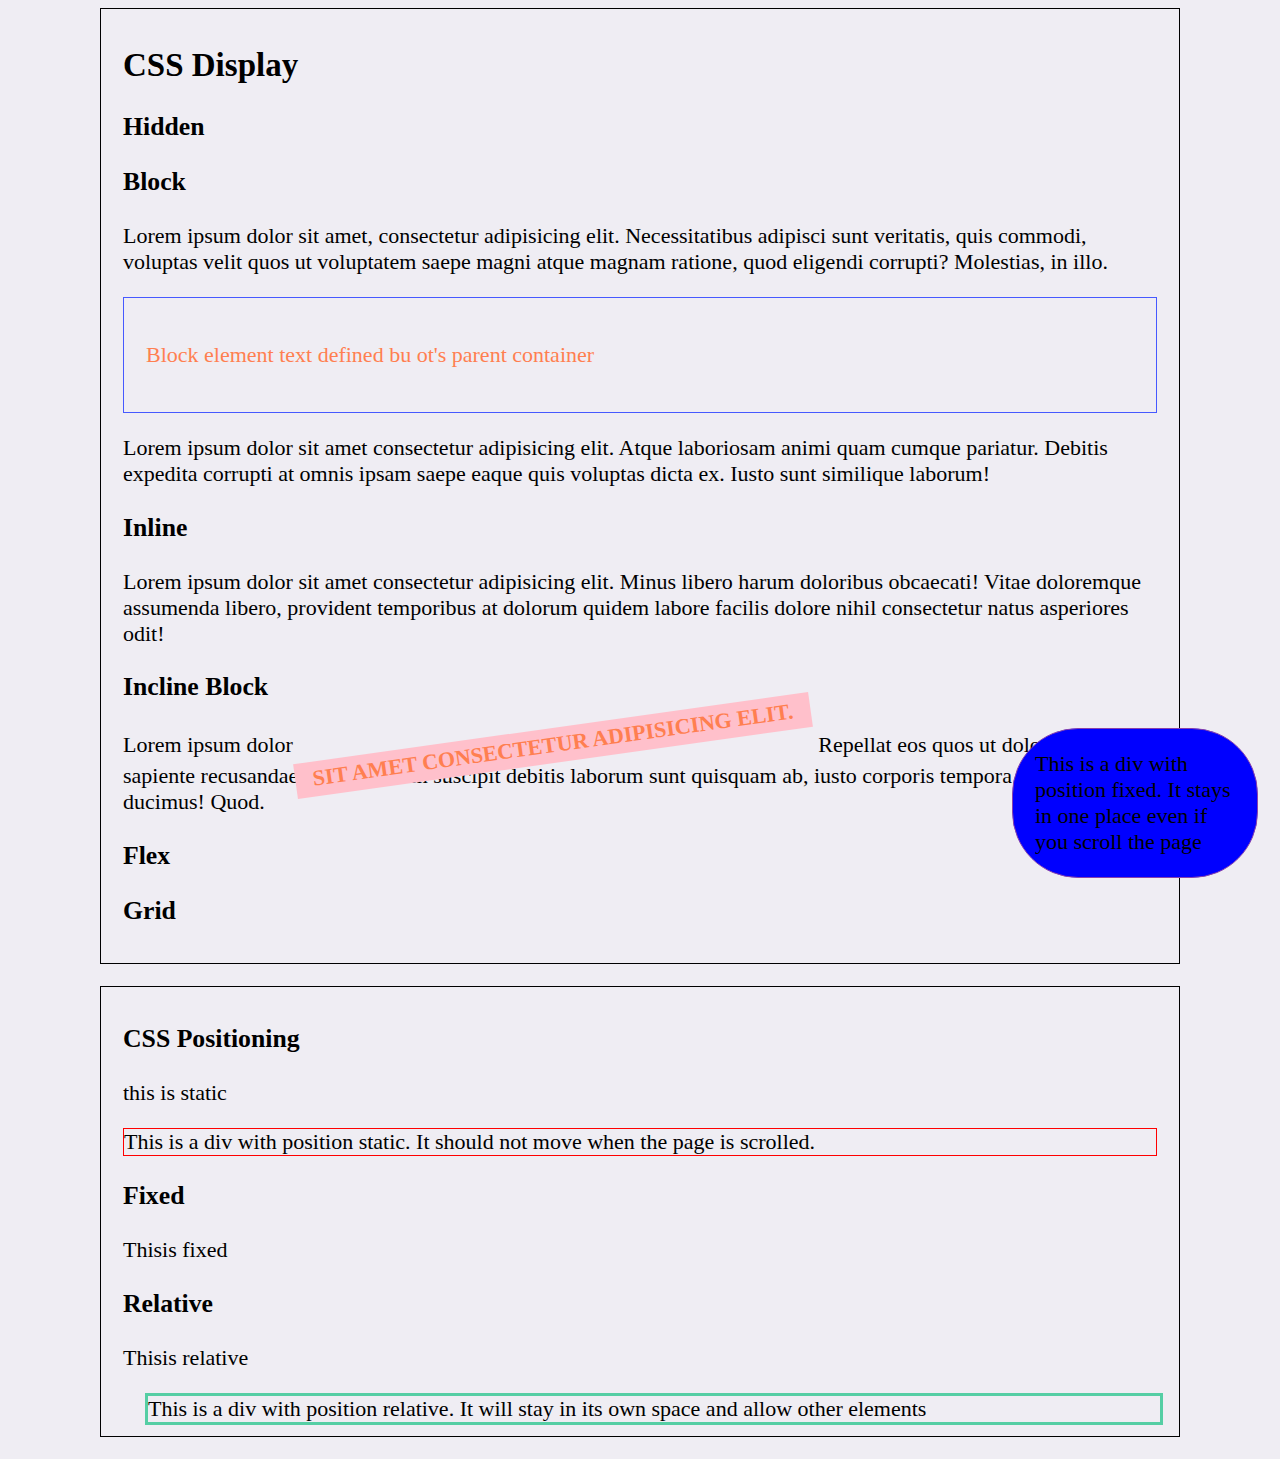
==== labs/css-lab3.html @ 2d73c9f6 "asdfghjkl;'" ====
<!DOCTYPE html>
<html lang="en">
  <head>
    <meta charset="UTF-8" />
    <meta name="viewport" content="width=device-width, initial-scale=1.0" />
    <link rel="stylesheet" href="../css/lab2.css">
    <link rel="stylesheet" href="https://fonts.googleapis.com/css?family=Grape+Nuts">
    <link rel="stylesheet" href="https://fonts.googleapis.com/css?family=Sofia">
    <meta name="viewport" content="Width=device-width, initial-scale=1"/>
    <title>CSS Exercise Structure - Part 1</title>
  </head>
  <body>
    <div class="container">

      <div class ="post">
        <h2>CSS Display</h2>

        <h3>Hidden</h3>
        <div class = "hide-me">

          <p>This text is hidden</p>
   
        </div>


        <h3>Block</h3>
        <p>Lorem ipsum dolor sit amet, consectetur adipisicing elit. Necessitatibus adipisci sunt veritatis, quis commodi, voluptas velit quos ut voluptatem saepe magni atque magnam ratione, quod eligendi corrupti? Molestias, in illo.</p>
        <div class = "block-div">
          <p>Block element text defined bu ot's parent container</p>
        </div>
        <p>Lorem ipsum dolor sit amet consectetur adipisicing elit. Atque laboriosam animi quam cumque pariatur. Debitis expedita corrupti at omnis ipsam saepe eaque quis voluptas dicta ex.
           Iusto sunt similique laborum!
        </p>

        <h3>Inline</h3>
        <p> Lorem ipsum <span class = "inline"> dolor sit amet consectetur adipisicing elit. Minus libero harum doloribus obcaecati! Vitae doloremque assumenda libero, provident temporibus at dolorum quidem labore facilis dolore nihil</span> consectetur natus asperiores odit!</p>


        <h3>Incline Block</h3>
        <p>Lorem ipsum dolor<span class = "inline-block">sit amet consectetur adipisicing elit.</span>  Repellat eos quos ut dolore quas sapiente recusandae placeat harum suscipit debitis laborum sunt quisquam ab, iusto corporis tempora labore ducimus! Quod.</p>

        <h3>Flex</h3>

        <h3>Grid</h3>


      </div>

      <div class = "post">
        <h3> CSS Positioning</h3>
        <p> this is static</p>
        <div class = "static">
          This is a div with position static. It should not move when the page is scrolled.
        </div>

        <h3>Fixed</h3>
        <p>Thisis fixed</p>
        <div class = "fixed">
          This is a div with position fixed. It stays in one place even if you scroll the page
        </div>

        <h3>Relative</h3>
        <p>Thisis relative</p>
        <div class = "relative">
          This is a div with position relative. It will stay in its own space and allow other elements
        </div>




      </div>


    </div>



    
    
  </body>
</html>
---- css/lab2.css ----
:root{
    --accent: #4659ff;
    --backgroundColor: #efedf3;
    --textColor: #000000;
}

body{
    background-color: var(--backgroundColor); 
    font-size: 22px;
}


.container{
    max-width: 1080px;
    margin: 0 auto;
}



.post{

    border: 1px solid black;
    margin-bottom: 1em;
    padding: .5em 1em;

    .img-container{
        background-color: rgb(255, 80, 237);
        aspect-ratio:  3/2;
    
    
    }

    img{
        width: 100%;
        height: auto;
        display: block;

    }

}


/* Lab 3 Styles*/

.hide-me{
    display: none;

}

.block-div, .block{
    display: block;
    color: coral;
    border: 1px solid var(--accent);
    padding: 1em;




}

.inline-block{
    display: inline-block;
    text-transform: uppercase;
    padding: 0.2em 0.8em;
    background-color: pink !important;
    color: coral;
    transform: rotate(-8deg);
    font-weight: 800;
}

.inline{
    display: inline;
}
.static{
    position: static;
    border: 1px solid red;
}

.fixed{
    position: fixed;
    bottom: 1em;
    right: 1em;
    width: 200px;
    padding: 1em;
    background-color: blue;
    border: 1px solid rgb(134, 64, 172);

    border-radius: 3em;

    z-index: 999;

}

.relative{
    position: relative;
    left:1em;
    width: calc(100% - 1em);
    border: 3px solid rgb(85, 206, 164);




}
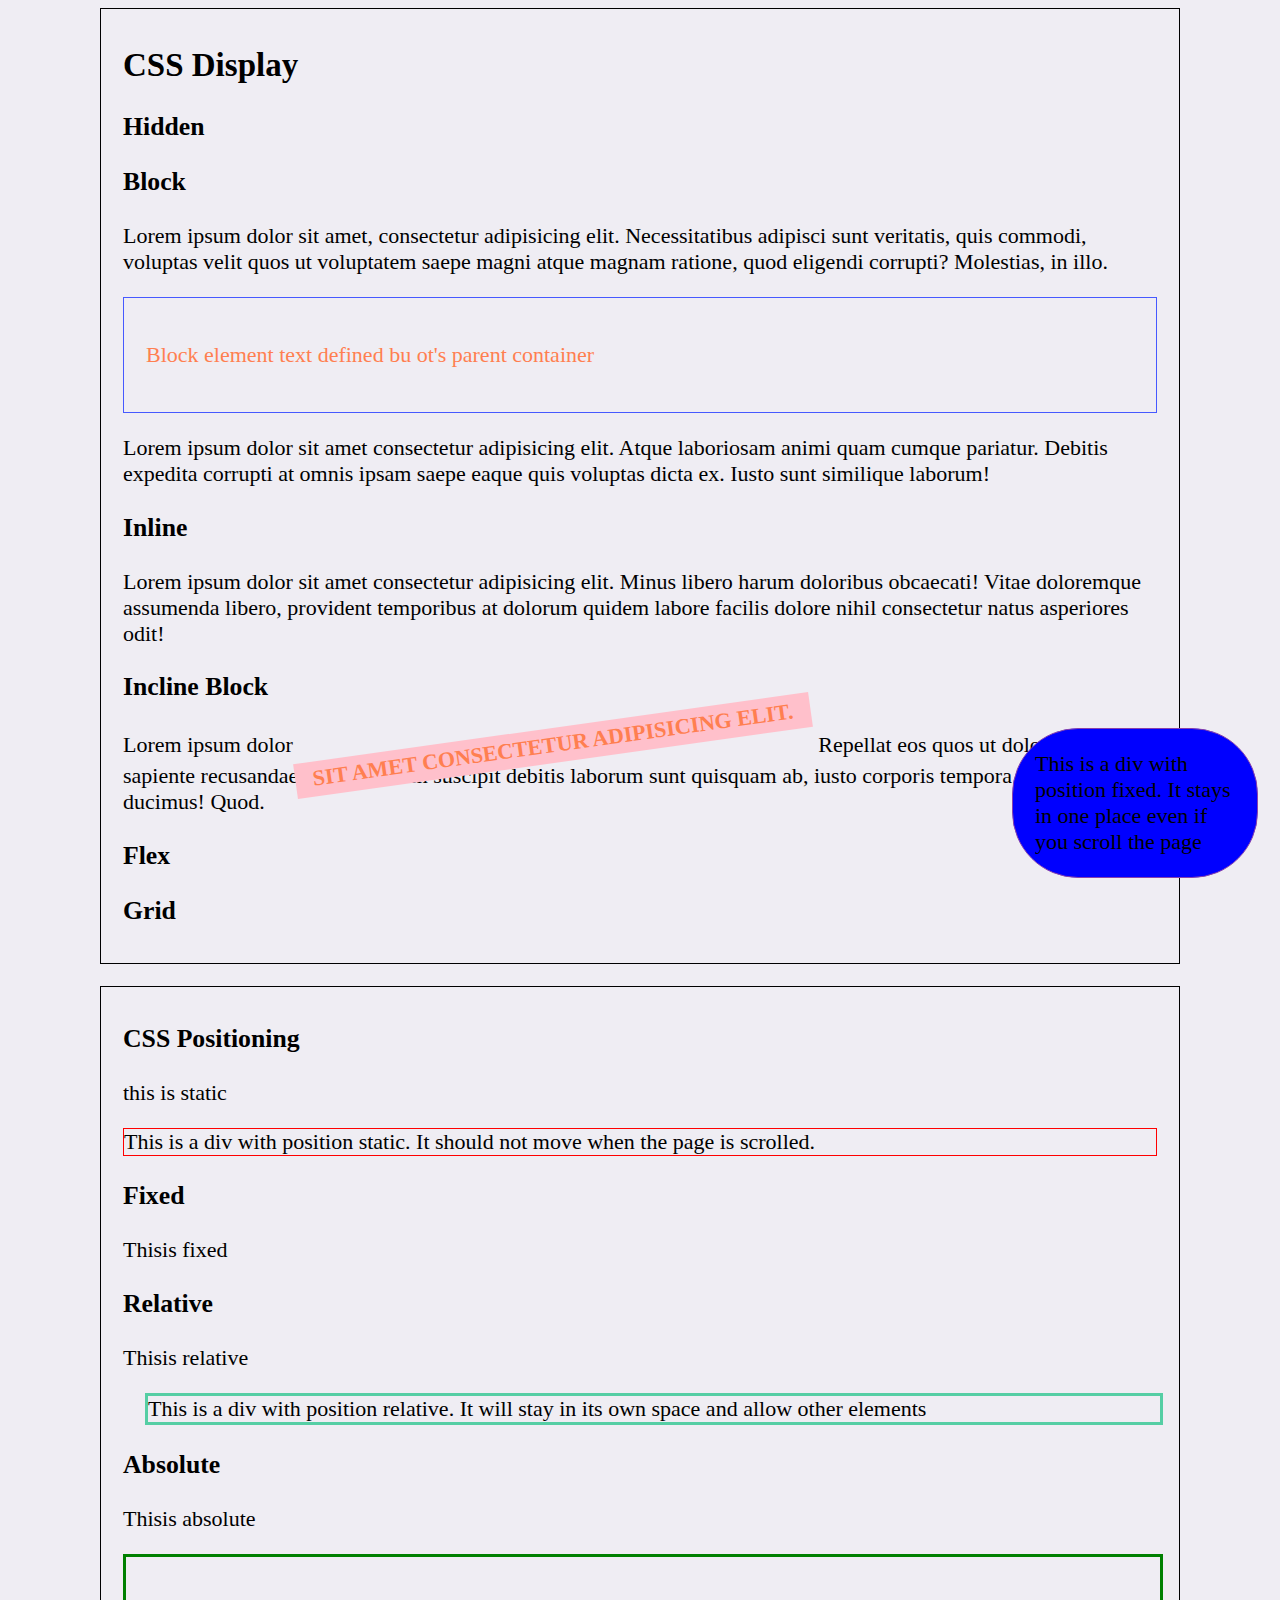
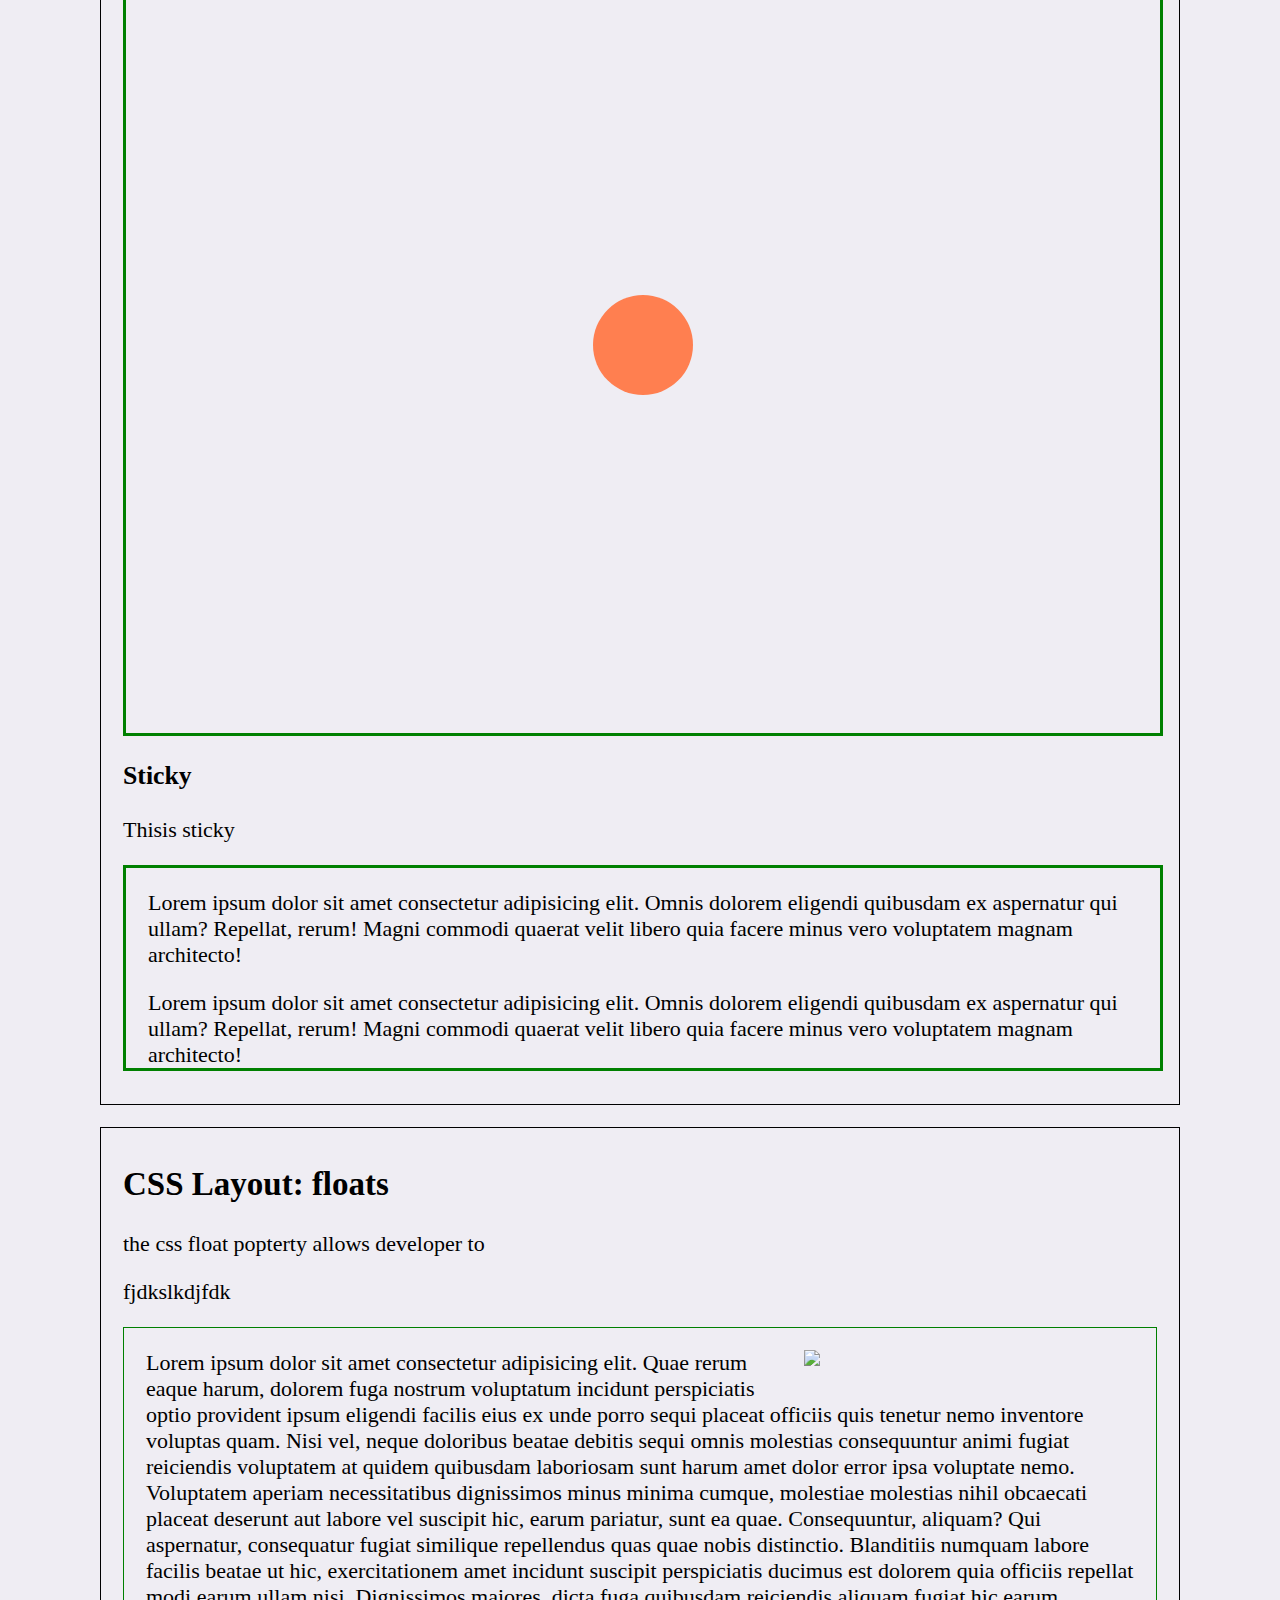
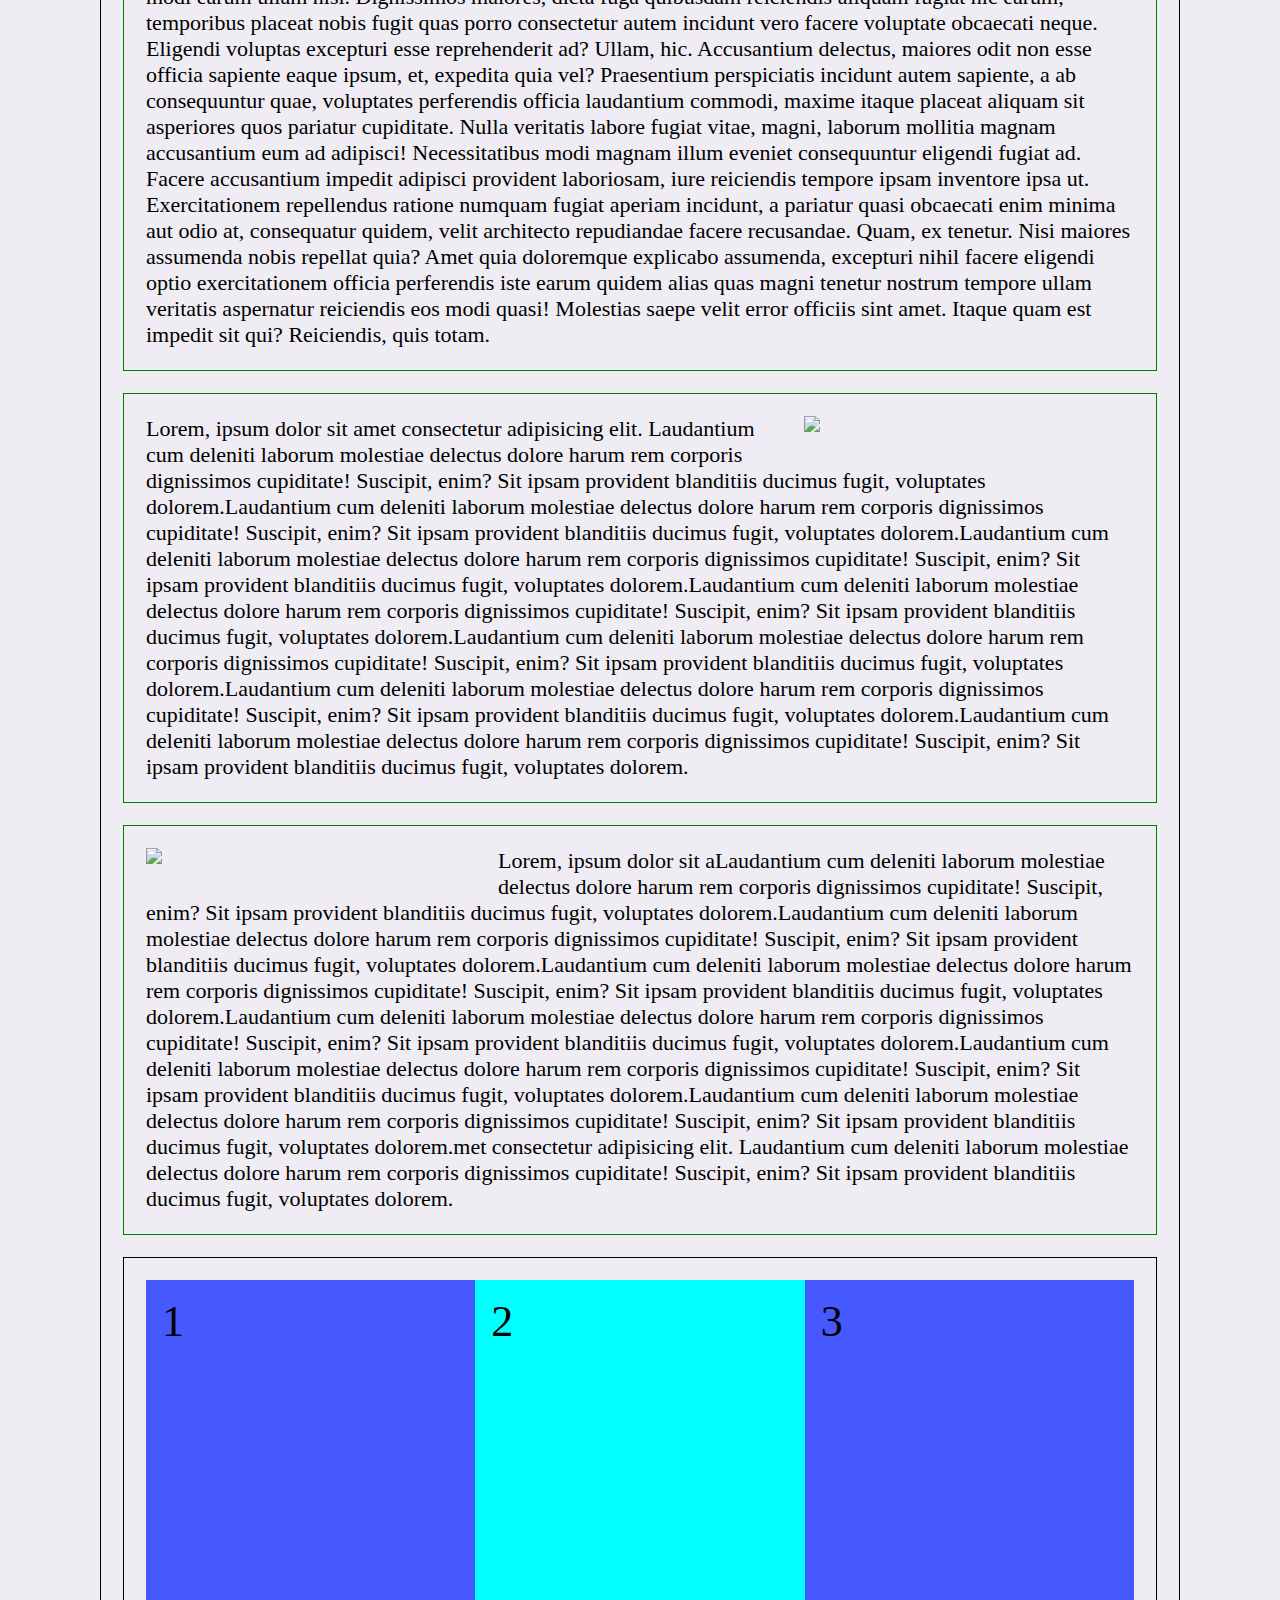
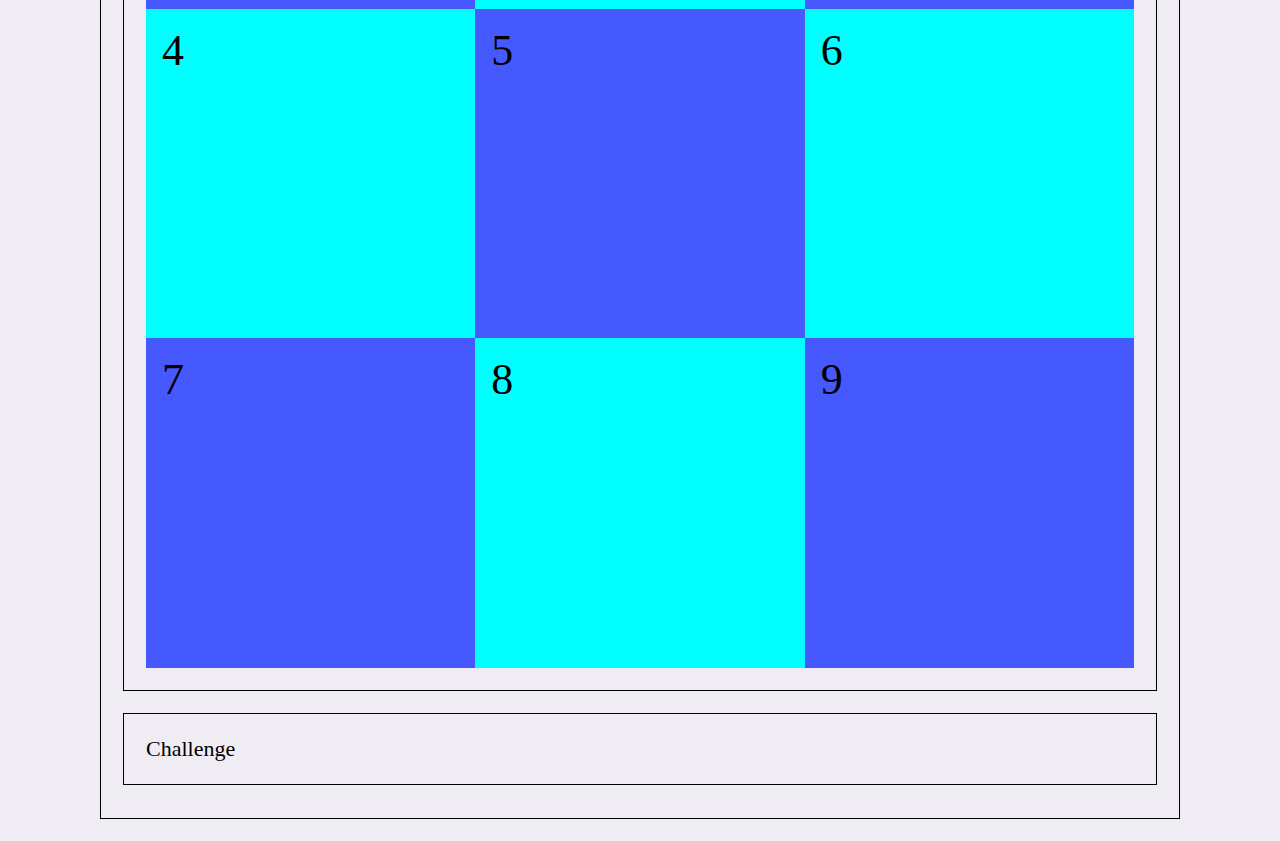
==== commit 3c83e7ae: "fiixng the text" ====
--- a/labs/css-lab3.html
+++ b/labs/css-lab3.html
@@ -65,7 +65,77 @@
           This is a div with position relative. It will stay in its own space and allow other elements
         </div>
 
+        <h3>Absolute</h3>
+        <p>Thisis absolute</p>
 
+        <div class="absolute-bubble">
+          <div class = "absolute">
+          </div>
+  
+        </div>
+
+        <h3>Sticky</h3>
+        <p>Thisis sticky</p>
+
+        <div class="sticky-bubble">
+          <p>Lorem ipsum dolor sit amet consectetur adipisicing elit. Omnis dolorem eligendi quibusdam ex aspernatur qui ullam? Repellat, rerum! Magni commodi quaerat velit libero quia facere minus vero voluptatem magnam architecto!</p>
+          <p>Lorem ipsum dolor sit amet consectetur adipisicing elit. Omnis dolorem eligendi quibusdam ex aspernatur qui ullam? Repellat, rerum! Magni commodi quaerat velit libero quia facere minus vero voluptatem magnam architecto!</p>
+          <div class="sticky-bit"> this is a sticky thingy</div>
+          <p>Lorem ipsum dolor sit amet consectetur adipisicing elit. Omnis dolorem eligendi quibusdam ex aspernatur qui ullam? Repellat, rerum! Magni commodi quaerat velit libero quia facere minus vero voluptatem magnam architecto!</p>
+          <p>Lorem ipsum dolor sit amet consectetur adipisicing elit. Omnis dolorem eligendi quibusdam ex aspernatur qui ullam? Repellat, rerum! Magni commodi quaerat velit libero quia facere minus vero voluptatem magnam architecto!</p>
+          <p>Lorem ipsum dolor sit amet consectetur adipisicing elit. Omnis dolorem eligendi quibusdam ex aspernatur qui ullam? Repellat, rerum! Magni commodi quaerat velit libero quia facere minus vero voluptatem magnam architecto!</p>
+
+        </div>
+
+
+      </div>
+
+      <!-- another post -->
+
+      <div class = "post">
+        <h2> CSS Layout: floats</h2>
+        <p> the css float popterty allows developer to </p>
+        <p> fjdkslkdjfdk</p>
+
+
+        <div class="float-demo-holder">
+          <div class="img-right"><img src="https://placehold.co/200x200"></div>
+          <p>Lorem ipsum dolor sit amet consectetur adipisicing elit. Quae rerum eaque harum, dolorem fuga nostrum voluptatum incidunt perspiciatis optio provident ipsum eligendi facilis eius ex unde porro sequi placeat officiis quis tenetur nemo inventore voluptas quam. Nisi vel, neque doloribus beatae debitis sequi omnis molestias consequuntur animi fugiat reiciendis voluptatem at quidem quibusdam laboriosam sunt harum amet dolor error ipsa voluptate nemo. Voluptatem aperiam necessitatibus dignissimos minus minima cumque, molestiae molestias nihil obcaecati placeat deserunt aut labore vel suscipit hic, earum pariatur, sunt ea quae. Consequuntur, aliquam? Qui aspernatur, consequatur fugiat similique repellendus quas quae nobis distinctio. Blanditiis numquam labore facilis beatae ut hic, exercitationem amet incidunt suscipit perspiciatis ducimus est dolorem quia officiis repellat modi earum ullam nisi. Dignissimos maiores, dicta fuga quibusdam reiciendis aliquam fugiat hic earum, temporibus placeat nobis fugit quas porro consectetur autem incidunt vero facere voluptate obcaecati neque. Eligendi voluptas excepturi esse reprehenderit ad? Ullam, hic. Accusantium delectus, maiores odit non esse officia sapiente eaque ipsum, et, expedita quia vel? Praesentium perspiciatis incidunt autem sapiente, a ab consequuntur quae, voluptates perferendis officia laudantium commodi, maxime itaque placeat aliquam sit asperiores quos pariatur cupiditate. Nulla veritatis labore fugiat vitae, magni, laborum mollitia magnam accusantium eum ad adipisci! Necessitatibus modi magnam illum eveniet consequuntur eligendi fugiat ad. Facere accusantium impedit adipisci provident laboriosam, iure reiciendis tempore ipsam inventore ipsa ut. Exercitationem repellendus ratione numquam fugiat aperiam incidunt, a pariatur quasi obcaecati enim minima aut odio at, consequatur quidem, velit architecto repudiandae facere recusandae. Quam, ex tenetur. Nisi maiores assumenda nobis repellat quia? Amet quia doloremque explicabo assumenda, excepturi nihil facere eligendi optio exercitationem officia perferendis iste earum quidem alias quas magni tenetur nostrum tempore ullam veritatis aspernatur reiciendis eos modi quasi! Molestias saepe velit error officiis sint amet. Itaque quam est impedit sit qui? Reiciendis, quis totam.</p>
+      </div>
+
+
+        <div class = "float-demo-holder">
+          <div class = "img-right"><img src = "https://placehold.co/200x200"></div>
+          <p>Lorem, ipsum dolor sit amet consectetur adipisicing elit. Laudantium cum deleniti laborum molestiae delectus dolore harum rem corporis dignissimos cupiditate! Suscipit, enim? Sit ipsam provident blanditiis ducimus fugit, voluptates dolorem.Laudantium cum deleniti laborum molestiae delectus dolore harum rem corporis dignissimos cupiditate! Suscipit, enim? Sit ipsam provident blanditiis ducimus fugit, voluptates dolorem.Laudantium cum deleniti laborum molestiae delectus dolore harum rem corporis dignissimos cupiditate! Suscipit, enim? Sit ipsam provident blanditiis ducimus fugit, voluptates dolorem.Laudantium cum deleniti laborum molestiae delectus dolore harum rem corporis dignissimos cupiditate! Suscipit, enim? Sit ipsam provident blanditiis ducimus fugit, voluptates dolorem.Laudantium cum deleniti laborum molestiae delectus dolore harum rem corporis dignissimos cupiditate! Suscipit, enim? Sit ipsam provident blanditiis ducimus fugit, voluptates dolorem.Laudantium cum deleniti laborum molestiae delectus dolore harum rem corporis dignissimos cupiditate! Suscipit, enim? Sit ipsam provident blanditiis ducimus fugit, voluptates dolorem.Laudantium cum deleniti laborum molestiae delectus dolore harum rem corporis dignissimos cupiditate! Suscipit, enim? Sit ipsam provident blanditiis ducimus fugit, voluptates dolorem.</p>
+         
+
+        </div>
+
+        <div class = "float-demo-holder">
+          <div class = "img-left"> <img src = "https://placehold.co/200x200"> </div>
+          <p>Lorem, ipsum dolor sit aLaudantium cum deleniti laborum molestiae delectus dolore harum rem corporis dignissimos cupiditate! Suscipit, enim? Sit ipsam provident blanditiis ducimus fugit, voluptates dolorem.Laudantium cum deleniti laborum molestiae delectus dolore harum rem corporis dignissimos cupiditate! Suscipit, enim? Sit ipsam provident blanditiis ducimus fugit, voluptates dolorem.Laudantium cum deleniti laborum molestiae delectus dolore harum rem corporis dignissimos cupiditate! Suscipit, enim? Sit ipsam provident blanditiis ducimus fugit, voluptates dolorem.Laudantium cum deleniti laborum molestiae delectus dolore harum rem corporis dignissimos cupiditate! Suscipit, enim? Sit ipsam provident blanditiis ducimus fugit, voluptates dolorem.Laudantium cum deleniti laborum molestiae delectus dolore harum rem corporis dignissimos cupiditate! Suscipit, enim? Sit ipsam provident blanditiis ducimus fugit, voluptates dolorem.Laudantium cum deleniti laborum molestiae delectus dolore harum rem corporis dignissimos cupiditate! Suscipit, enim? Sit ipsam provident blanditiis ducimus fugit, voluptates dolorem.met consectetur adipisicing elit. Laudantium cum deleniti laborum molestiae delectus dolore harum rem corporis dignissimos cupiditate! Suscipit, enim? Sit ipsam provident blanditiis ducimus fugit, voluptates dolorem.</p>
+        </div>
+
+
+        <div class = "colDemo">
+          <div class = "col">1</div>
+          <div class = "col">2</div>
+          <div class = "col">3</div>
+          <div class = "col">4</div>
+          <div class = "col">5</div>
+          <div class = "col">6</div>
+          <div class = "col">7</div>
+          <div class = "col">8</div>
+          <div class = "col">9</div>
+
+
+        </div>
+
+        <div class = "colDemo">
+          Challenge
+
+
+        </div>
 
 
       </div>
--- a/css/lab2.css
+++ b/css/lab2.css
@@ -98,10 +98,98 @@
     border: 3px solid rgb(85, 206, 164);
 
 
+}
+
+.absolute-bubble{
+    position: relative;
+    border: 3px solid green;
+    width: 100%;
+    margin-bottom: 1em;
+    aspect-ratio: 4/3;
+
+}
+
+.absolute{
+    position: absolute;
+    top: 50%;
+    left: 50%;
+    width: 100px;
+    height: 100px;
+    background-color: coral;
+    border-radius: 50px;
+    transform: translate(-50%, -50%);
 
 
 }
 
 
+.sticky-bubble{
+    /*position: sticky;*/
+    overflow: scroll;
+    position: relative;
+    border: 3px solid green;
+    width: 100%;
+    margin-bottom: 1em;
+    height: 200px;
+
+    p {
+        margin: 1em;
+    }
 
 
+}
+
+.sticky-bit{
+
+    background-color: coral;
+    position: sticky;
+    top: 0;
+    padding:1em;
+}
+.float-demo-holder{
+    border: 1px solid green;
+    padding: 0 1em;
+    margin-bottom: 1em;
+
+    .img-right{
+        width:15em;
+        height:auto;
+        float: right;
+        margin: 1em 0 1em 1em;
+
+    }
+    .img-left{
+        width:15em;
+        height:auto;
+        float: left;
+        margin: 1em 1em 1em 0;
+        
+    }
+
+}
+
+.colDemo{
+    border: 1px solid black;
+    padding: 1em;
+    margin-bottom: 1em;
+    overflow: hidden;
+
+    .col{
+        width: calc(100%/3 - 2rem);
+        aspect-ratio: 1;
+        float:left;
+        padding:1rem;
+        font-size: 2em;
+        font-weight:100;
+        font-size:italic;
+        background-color: #4659ff;
+        &:nth-child(even){
+            background-color: aqua;
+
+        }
+    
+    }
+}
+
+
+
